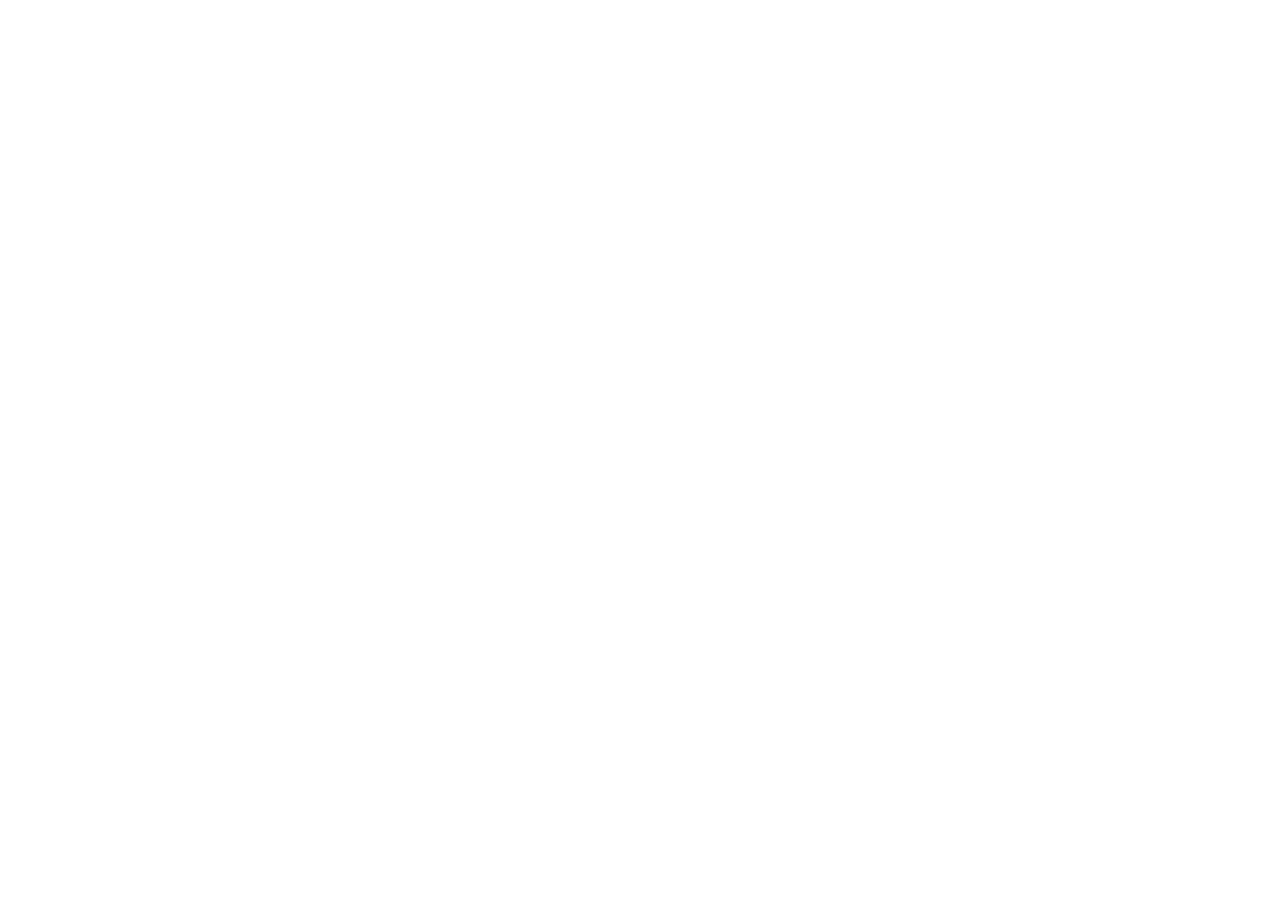
==== recipes/index.html @ 2e6fe62b "Create recipes folder and homepage within" ====
<!DOCTYPE html>
<html lang="en">
<head>
    <meta charset="UTF-8">
    <meta http-equiv="X-UA-Compatible" content="IE=edge">
    <meta name="viewport" content="width=device-width, initial-scale=1.0">
    <title>David's Favorite Ceaser Salad</title>
</head>
<body>
    
</body>
</html>
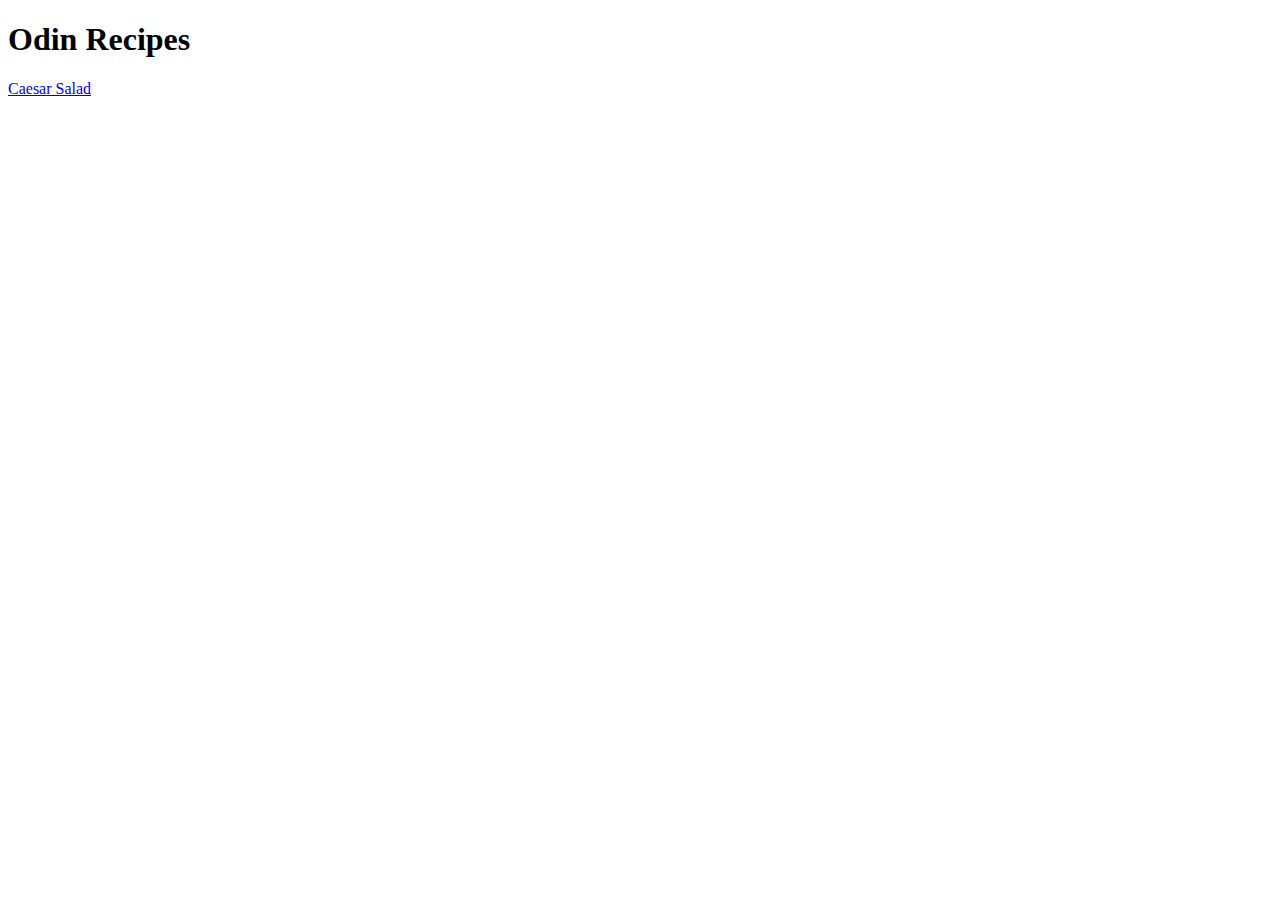
==== commit f73d1647: "Caesar link in index.html" ====
--- a/recipes/index.html
+++ b/recipes/index.html
@@ -4,9 +4,10 @@
     <meta charset="UTF-8">
     <meta http-equiv="X-UA-Compatible" content="IE=edge">
     <meta name="viewport" content="width=device-width, initial-scale=1.0">
-    <title>David's Favorite Ceaser Salad</title>
+    <title>David's Favorite Recipes</title>
 </head>
 <body>
-    
+    <h1>Odin Recipes</h1>
+    <a href="./caesar_salad.html">Caesar Salad</a>
 </body>
 </html>